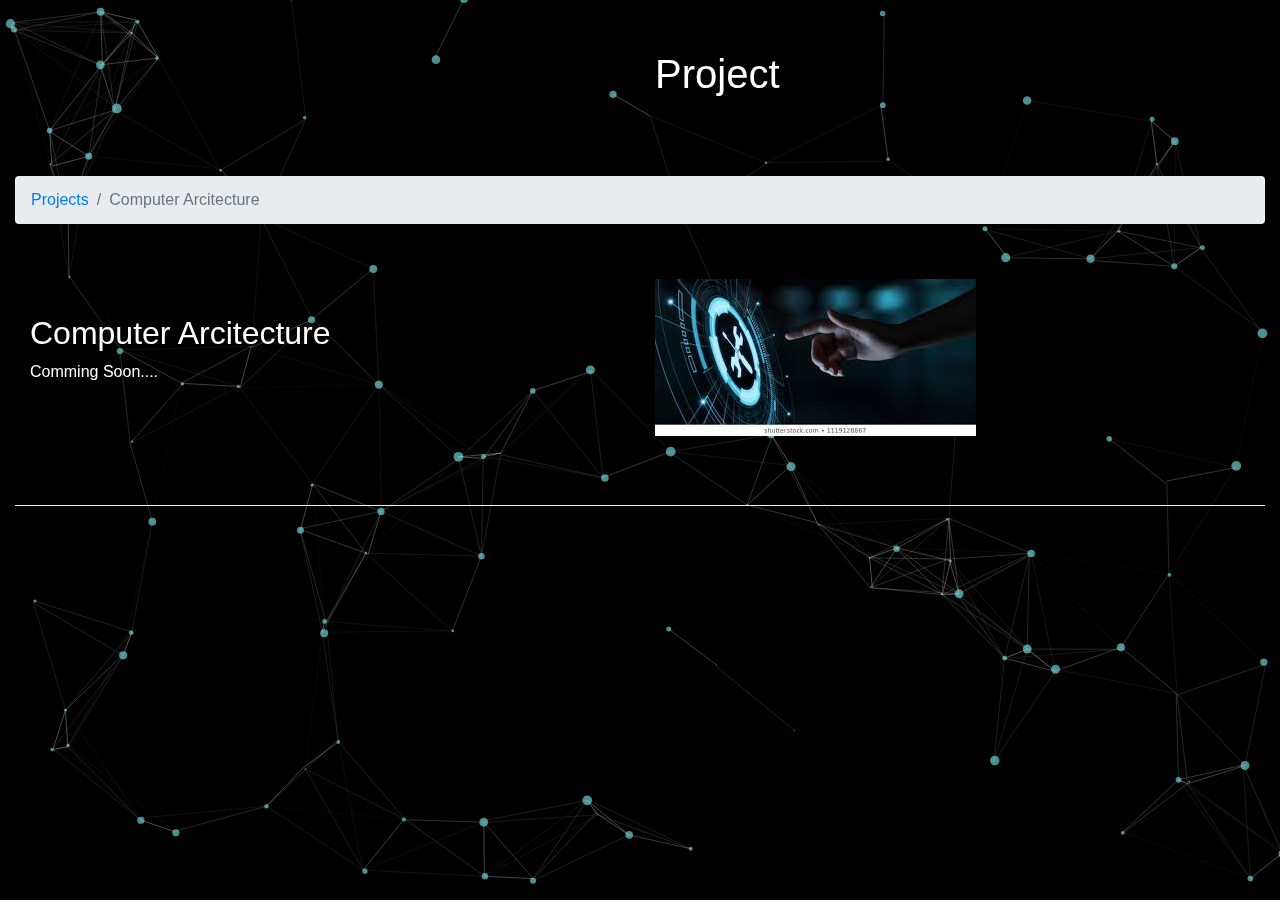
==== project2.html @ 89143a50 "push" ====
<!DOCTYPE html>
<html lang="en">

<head>
    <meta charset="utf-8">
     <meta name="viewport" content="width=device-width, initial-scale=1, shrink-to-fit=no">
     <meta http-equiv="x-ua-compatible" content="ie=edge">
     <link rel="stylesheet" href="node_modules/bootstrap/dist/css/bootstrap.min.css">
     <link rel="stylesheet" href="css/styles.css">
    <title>Projects</title>
    <!-- <div id="particles-js"></div> -->

</head>

<body>
    <!-- <div class ="header">
    <div id="particles-js"></div>
</div> -->
<div id="particles-js"></div>
    <!-- <header class="jumbotron">
        <div class="container-fluid">
            <div class="col-12 col-sm-6">
                <h1>Project</h1>
               </div>
        </div>
    </header> -->
    <div class="container-fluid" id= "abcd">
        <div>
            <h1 >Project</h1>
           </div>
    </div>
    <div class ="container-fluid">

        <div class ="row row-content align-items-center">
            <ol class="col-12 breadcrumb" >
                <li class="breadcrumb-item"><a href="./index.html#projects">Projects</a></li>
                <li class="breadcrumb-item active">Computer Arcitecture</li>
            </ol>
            <div class="col-6 col-sm-6  col-md-6" id= "abc">
                <h2>Computer Arcitecture</h2>
                <p>Comming Soon....</p>   
            </div>
            <div class="col-6 col-sm-6  col-md-6">
                <img src="./img/tec1.jpeg" alt="About us" class="img-fluid">
             </div>
            <div>
            </div>
        </div>

    <script src="node_modules/jquery/dist/jquery.slim.min.js"></script>
    <script type= "text/javascript" src="particles.js"></script>
    <script type= "text/javascript" src="app.js"></script>
    <script src="node_modules/popper.js/dist/umd/popper.min.js"></script>
    <script src="node_modules/bootstrap/dist/js/bootstrap.min.js"></script>

</body>

</html>
---- css/styles.css ----
div#abc
{
    color: white;
}
div#abcd
{
    margin-left: 50%;
    color: white;
}
.ui-breadcrumb{
    background-color: none;
}
div#particles-js {
    background: black;
    position: absolute;
    top: 0px;
    width: 100%;
    height: 100vh;
    z-index: -100;
}

.row-header{
    margin:0px auto;
    padding:0px;
  }
  .row-content1 {
    border-bottom: 1px ridge;
  }
  .row-content {
    margin:0px auto;
    padding: 50px 0px 50px 0px;
    border-bottom: 1px ridge;
    min-height:400px;
  }
  
  .footer{
    background-color: #D1C4E9;
    margin:0px auto;
    padding: 20px 0px 20px 0px;
  }
  /* .jumbotron {
    padding:70px 30px 70px 30px;
    margin:0px auto;
    /* background: #9575CD ; */
    color:floralwhite;
  } */
  
  address{
    font-size:80%;
    margin:0px;
    color:#0f0f0f;
  }
  body{
    padding:50px 0px 0px 0px;
    z-index:0;
  }
  
  .navbar-dark {
     background-color: #512DA8;
  }
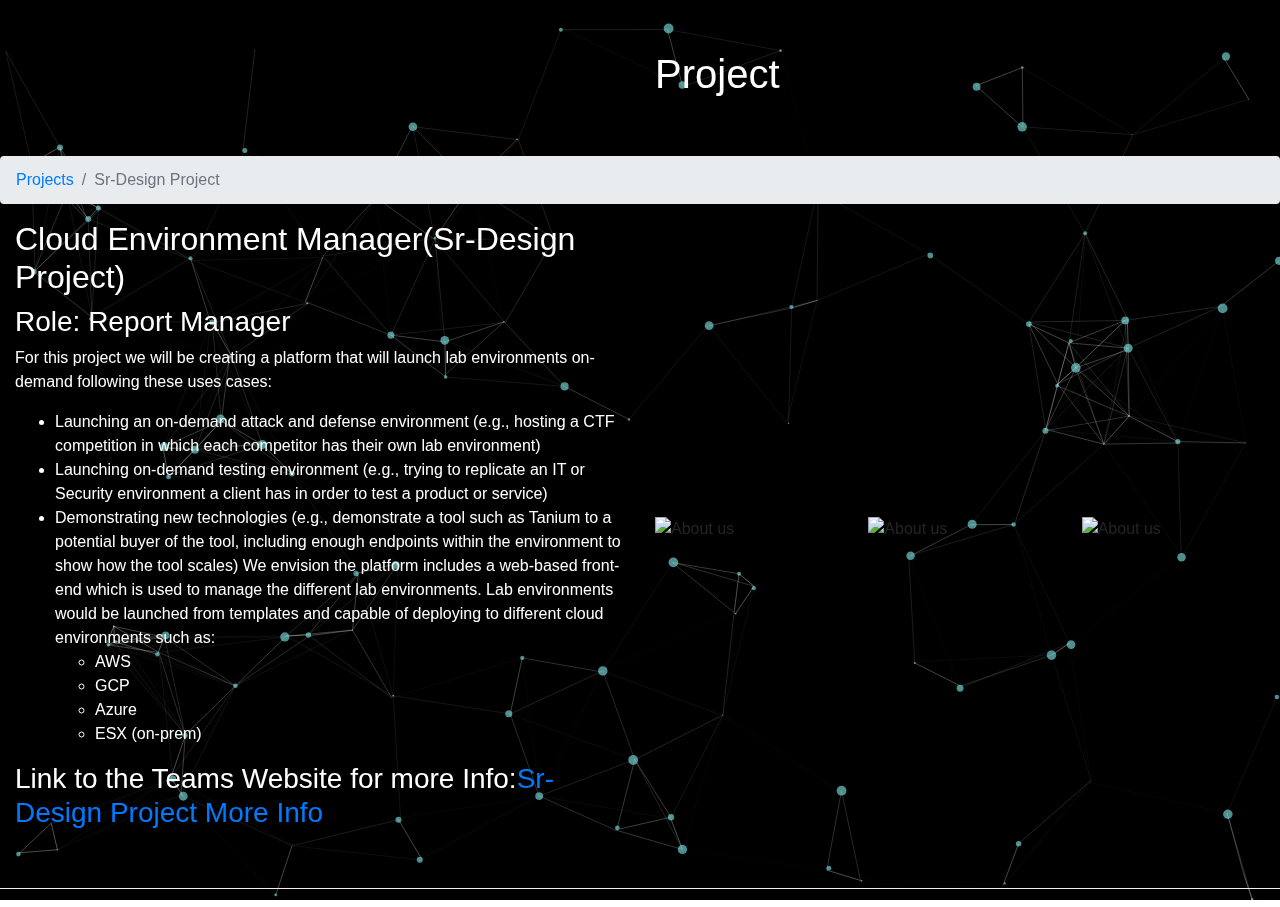
==== commit 418b7e67: "update2" ====
--- a/project2.html
+++ b/project2.html
@@ -29,23 +29,48 @@
             <h1 >Project</h1>
            </div>
     </div>
-    <div class ="container-fluid">
-
-        <div class ="row row-content align-items-center">
-            <ol class="col-12 breadcrumb" >
-                <li class="breadcrumb-item"><a href="./index.html#projects">Projects</a></li>
-                <li class="breadcrumb-item active">Computer Arcitecture</li>
-            </ol>
-            <div class="col-6 col-sm-6  col-md-6" id= "abc">
-                <h2>Computer Arcitecture</h2>
-                <p>Comming Soon....</p>   
-            </div>
-            <div class="col-6 col-sm-6  col-md-6">
-                <img src="./img/tec1.jpeg" alt="About us" class="img-fluid">
-             </div>
-            <div>
-            </div>
+    <div class ="row row-content align-items-center">
+        <ol class="col-12 breadcrumb" >
+            <li class="breadcrumb-item"><a href="./index.html#projects">Projects</a></li>
+            <li class="breadcrumb-item active">Sr-Design Project</li>
+        </ol>
+        <div class="col-6 col-sm-6  col-md-6" id= "abc">
+            <h2>Cloud Environment Manager(Sr-Design Project) </h2>
+            <h3>Role: Report Manager </h3>
+            <p>For this project we will be creating a platform that will launch lab environments on-demand following these uses cases: </p>
+            <ul>
+                <li>Launching an on-demand attack and defense environment (e.g., hosting a CTF competition in which each competitor has their own lab environment)</li>
+                <li>Launching on-demand testing environment (e.g., trying to replicate an IT or Security environment a client has in order to test a product or service)</li>
+                <li>Demonstrating new technologies (e.g., demonstrate a tool such as Tanium to a potential buyer of the tool, including enough endpoints within the environment to show how the tool scales) We envision the platform includes a web-based front-end which is used to manage the different lab environments. Lab environments would be launched from templates and capable of deploying to different cloud environments such as:
+                <ul>
+                    <li>AWS</li>
+                    <li>GCP</li>
+                    <li>Azure</li>
+                    <li>ESX (on-prem)</li>
+                  </ul>
+                </li>
+            </ul> 
+              
+              <h3>
+                  Link to the Teams Website for more Info:<a href="https://sdmay21-39.sd.ece.iastate.edu/">Sr-Design Project More Info </a> 
+              </h3>
+                
+                
+                
+                
         </div>
+        <div class="col-2 col-sm-2  col-md-2">
+            <img src="./img/main.png" alt="About us" class="img-fluid" width="90%">
+         </div>
+         <div class="col-2 col-sm-2  col-md-2">
+            <img src="./img/s12.png" alt="About us" class="img-fluid" >
+         </div>
+         <div class="col-2 col-sm-2  col-md-2">
+            <img src="./img/s13.png" alt="About us" class="img-fluid">
+         </div>
+        <div>
+        </div>
+    </div>
 
     <script src="node_modules/jquery/dist/jquery.slim.min.js"></script>
     <script type= "text/javascript" src="particles.js"></script>
